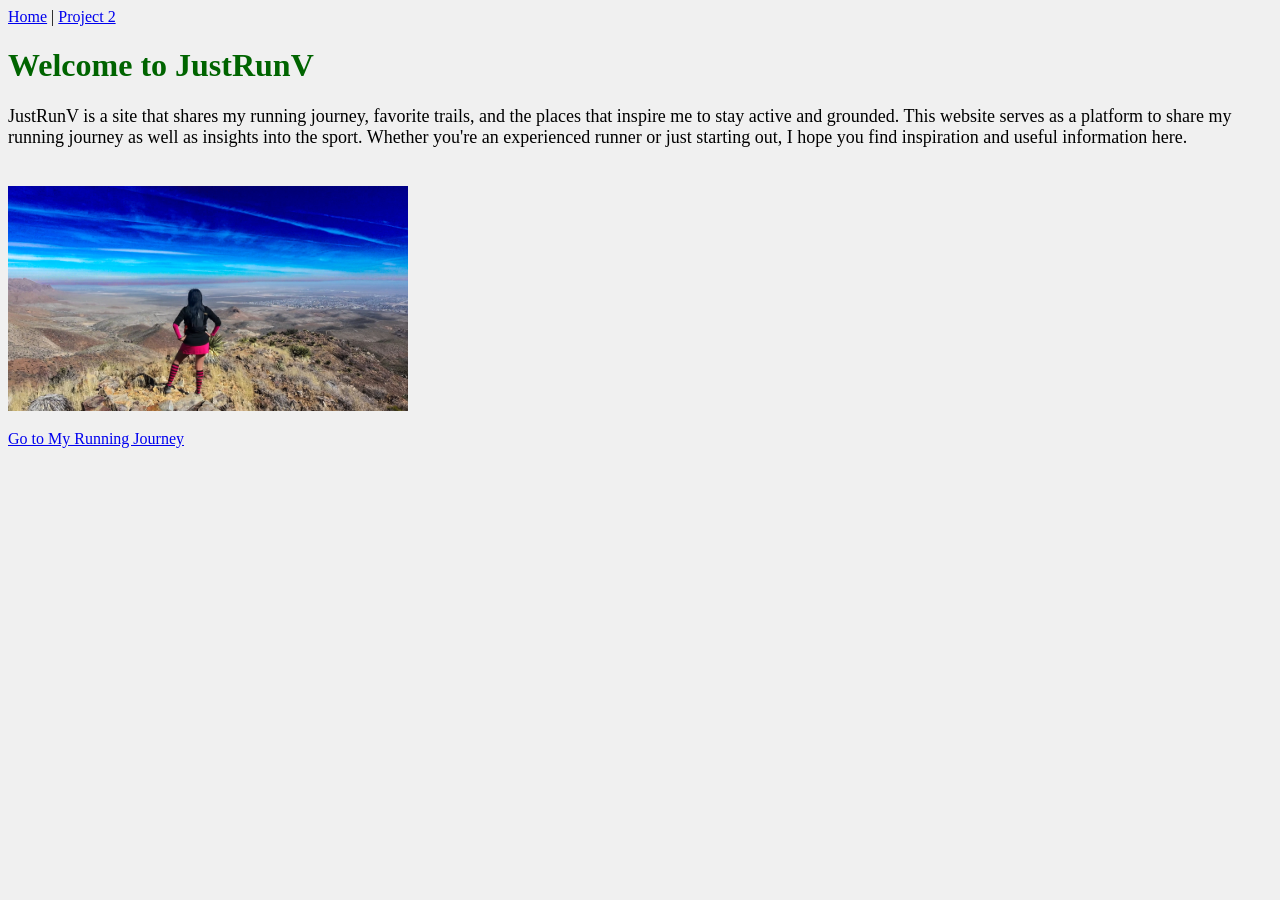
==== index.html @ 56d2522e "Rename Index.html to index.html" ====
<!DOCTYPE html>
<html lang="en">
    <head>
        <meta charset="UTF-8">
        <title>JustRunV Home</title>
    </head>
    <body style="background-color: #f0f0f0;">

        <nav style="margin-bottom: 20px;">
            <a href="index.html">Home</a> | 
            <a href="html/project2.html">Project 2</a>
        </nav>

        <h1 style="color: darkgreen;">Welcome to JustRunV</h1>

        <p style="font-size: 18px; margin-bottom: 18px;">
             JustRunV is a site that shares my running journey, favorite trails, and the places that inspire me to stay active and grounded. This website serves as a platform to share my running journey as well as insights into the sport. Whether you're an experienced runner or just starting out, I hope you find inspiration and useful information here.
        </p>

        <img src="html/running3.jpg" alt="The Franklin Mountains" width="400" style="margin-top: 20px;">

        <p style="margin-top: 15px;">
            <a href="html/project2.html">Go to My Running Journey</a>
        </p>

    </body>
</html>
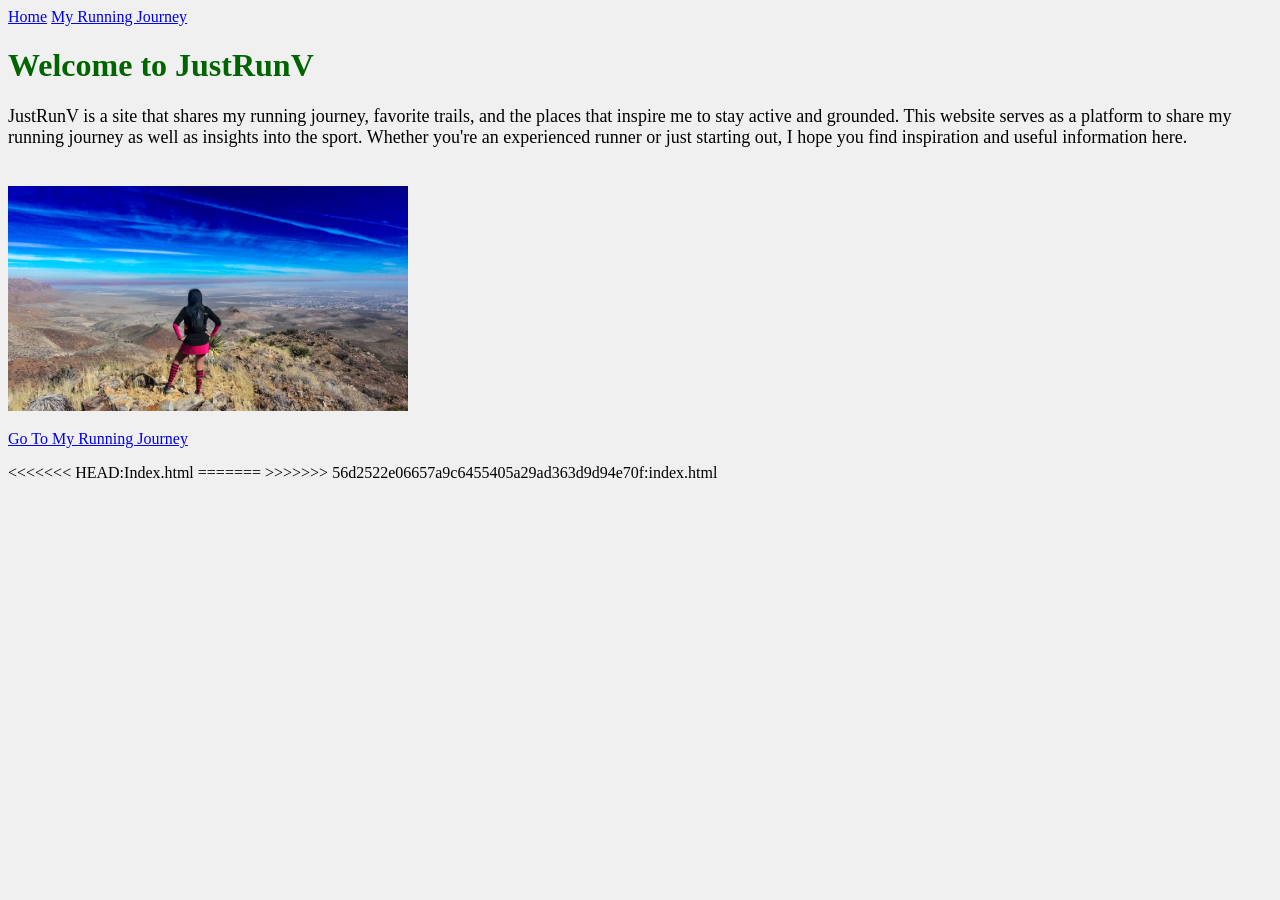
==== commit 119be08c: "Merge branch 'main' of https://github.com/JustRunV/JustRunV-web-project" ====
--- a/index.html
+++ b/index.html
@@ -6,9 +6,9 @@
     </head>
     <body style="background-color: #f0f0f0;">
 
-        <nav style="margin-bottom: 20px;">
-            <a href="index.html">Home</a> | 
-            <a href="html/project2.html">Project 2</a>
+        <nav>
+            <a href="index.html">Home</a>
+            <a href="html/project3.html">My Running Journey</a>
         </nav>
 
         <h1 style="color: darkgreen;">Welcome to JustRunV</h1>
@@ -17,11 +17,16 @@
              JustRunV is a site that shares my running journey, favorite trails, and the places that inspire me to stay active and grounded. This website serves as a platform to share my running journey as well as insights into the sport. Whether you're an experienced runner or just starting out, I hope you find inspiration and useful information here.
         </p>
 
-        <img src="html/running3.jpg" alt="The Franklin Mountains" width="400" style="margin-top: 20px;">
+        <img src="images/running3.jpg" alt="The Franklin Mountains" width="400" style="margin-top: 20px;">
 
-        <p style="margin-top: 15px;">
-            <a href="html/project2.html">Go to My Running Journey</a>
+        <p style="margin-top: 15px">
+            <a href="html/project3.html">Go To My Running Journey</a>
         </p>
 
     </body>
+<<<<<<< HEAD:Index.html
+
 </html>
+=======
+</html>
+>>>>>>> 56d2522e06657a9c6455405a29ad363d9d94e70f:index.html
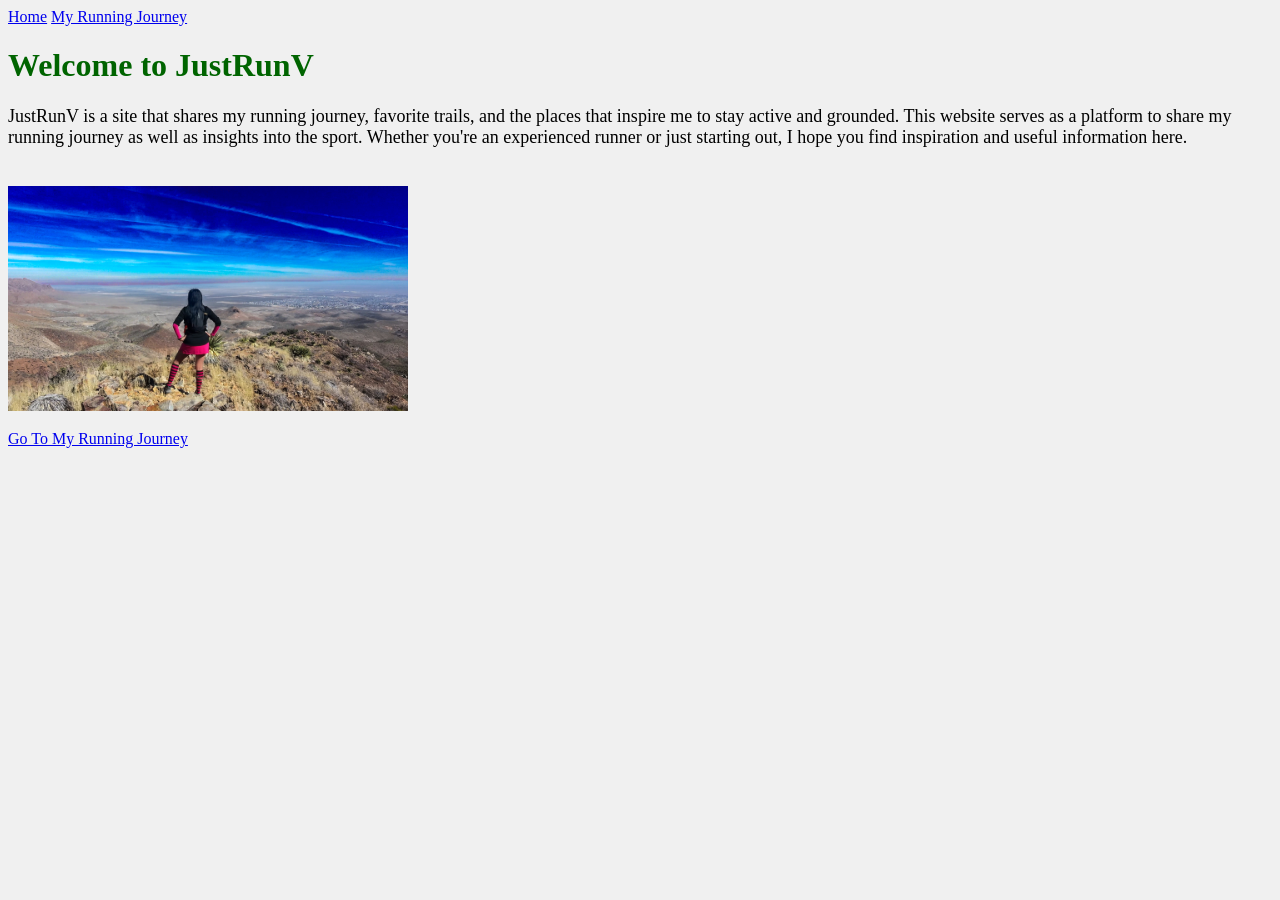
==== commit e4dcf8bf: "Added Project 3 HTML page" ====
--- a/index.html
+++ b/index.html
@@ -24,9 +24,4 @@
         </p>
 
     </body>
-<<<<<<< HEAD:Index.html
-
 </html>
-=======
-</html>
->>>>>>> 56d2522e06657a9c6455405a29ad363d9d94e70f:index.html
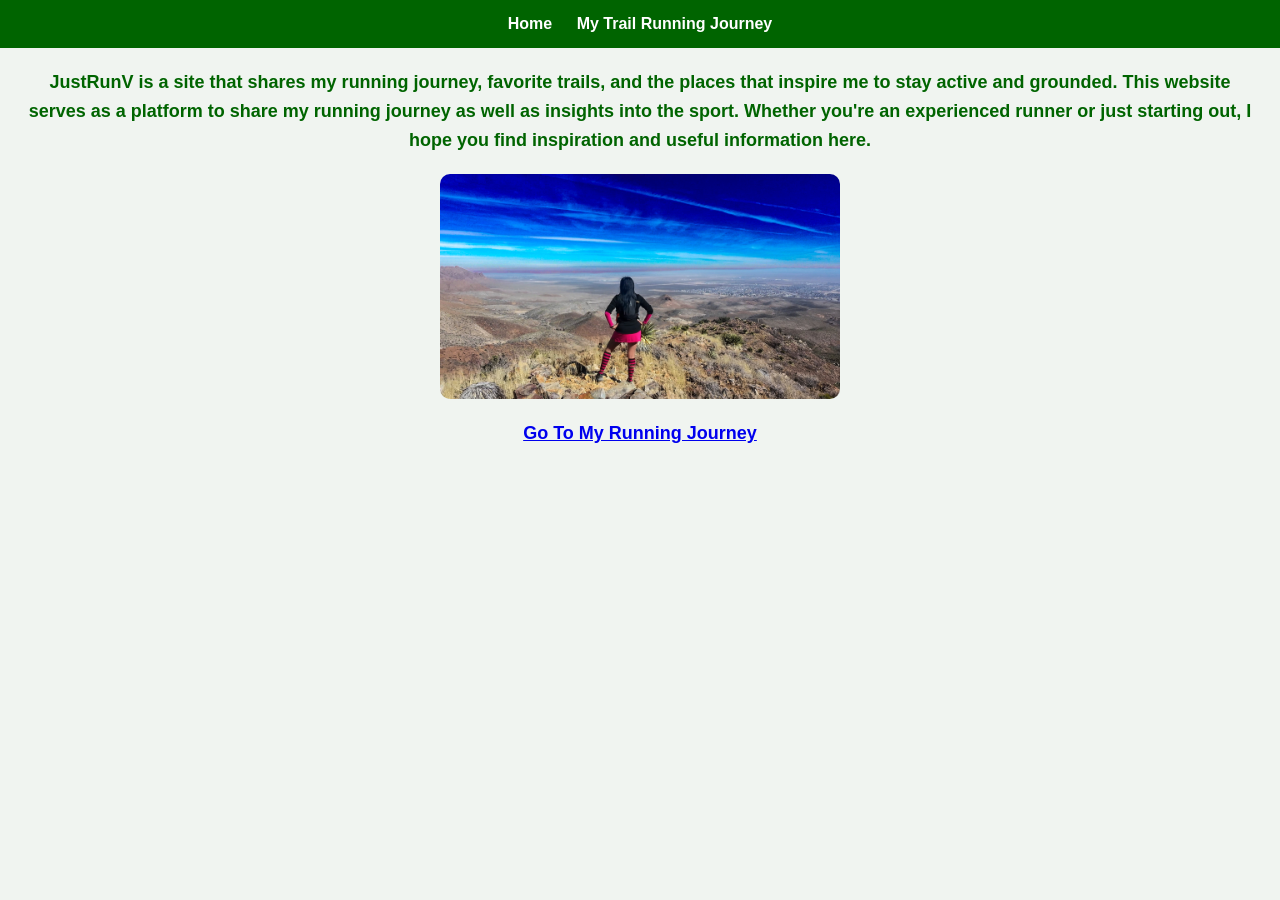
==== commit fa9f0040: "Completed Project 4 JavaScript" ====
--- a/index.html
+++ b/index.html
@@ -1,27 +1,29 @@
 <!DOCTYPE html>
 <html lang="en">
-    <head>
-        <meta charset="UTF-8">
-        <title>JustRunV Home</title>
-    </head>
-    <body style="background-color: #f0f0f0;">
+<head>
+    <meta charset="UTF-8">
+    <title>JustRunV Home</title>
+    <link rel="stylesheet" href="css/styles.css">
+</head>
 
-        <nav>
-            <a href="index.html">Home</a>
-            <a href="html/project3.html">My Running Journey</a>
-        </nav>
+<body>
 
-        <h1 style="color: darkgreen;">Welcome to JustRunV</h1>
+    <nav>
+        <a href="index.html">Home</a>
+        <a href="project4/project4.html">My Trail Running Journey</a>
+    </nav>
 
-        <p style="font-size: 18px; margin-bottom: 18px;">
-             JustRunV is a site that shares my running journey, favorite trails, and the places that inspire me to stay active and grounded. This website serves as a platform to share my running journey as well as insights into the sport. Whether you're an experienced runner or just starting out, I hope you find inspiration and useful information here.
-        </p>
+    <h1>
 
-        <img src="images/running3.jpg" alt="The Franklin Mountains" width="400" style="margin-top: 20px;">
+    <p>
+        JustRunV is a site that shares my running journey, favorite trails, and the places that inspire me to stay active and grounded. This website serves as a platform to share my running journey as well as insights into the sport. Whether you're an experienced runner or just starting out, I hope you find inspiration and useful information here.
+    </p>
 
-        <p style="margin-top: 15px">
-            <a href="html/project3.html">Go To My Running Journey</a>
-        </p>
+    <img src="images/running3.jpg" alt="The Franklin Mountains">
 
-    </body>
-</html>
+    <p style="margin-top: 15px">
+        <a href="html/project3.html">Go To My Running Journey</a>
+    </p>
+
+</body>
+</html>
--- a/css/styles.css
+++ b/css/styles.css
@@ -0,0 +1,142 @@
+body {
+    background-color: #f0f4f0;
+    font-family: Arial, Helvetica, sans-serif;
+    margin: 0;
+    padding: 0;
+    color: #2f2f2f;
+}
+
+main {
+    max-width: 900px;
+    margin: auto;
+    padding: 20px;
+}
+
+nav {
+    background-color: darkgreen;
+    padding: 15px;
+    text-align: center;
+}
+
+nav a {
+    color: white;
+    text-decoration: none;
+    margin: 0 10px;
+    font-weight: bold;
+}
+
+nav a:hover {
+    color: yellow;
+    text-decoration: underline;
+}
+
+a:hover {
+    color: forestgreen;
+}
+
+h1 {
+    text-align: center;
+    color: darkgreen;
+    font-size: 40px;
+    margin-top: 20px;
+}
+
+h2 {
+    color: forestgreen;
+    font-size: 28px;
+    margin-top: 25px;
+    padding-left: 10px;
+}
+
+h3 {
+    color: seagreen;
+    font-size: 22px;
+    margin-top: 20px;
+    padding-left: 10px;
+}
+
+p {
+    font-size: 18px;
+    line-height: 1.6;
+    margin: 15px 20px;
+}
+
+ol, ul {
+    font-size: 18px;
+    margin: 15px 40px;
+}
+
+li {
+    margin-bottom: 8px;
+}
+
+img {
+    display: block;
+    max-width: 100%;
+    width: 400px;
+    margin: 20px auto;
+    border-radius: 10px;
+}
+
+footer {
+    text-align: center;
+    background-color: darkgreen;
+    color: white;
+    padding: 15px;
+    margin-top: 30px;
+    font-size: 14px;
+}
+
+.trail-table {
+    border: 1px solid #2f2f2f;
+    border-collapse: collapse;
+    width: 90%;
+    margin: 20px auto;
+    font-size: 18px;
+}
+.trail-table th, 
+.trail-table td {
+    border: 1px solid #2f2f2f;
+    padding: 10px 12px;
+    text-align: left;
+}
+
+.trail-table th {
+    background-color: #e6f2e6;
+    color: darkgreen;
+    font-weight: bold;
+}
+
+@media (max-width: 600px) {
+
+    body {
+        font-size: 14px;
+    }
+
+    nav {
+        text-align: center;
+    }
+
+    img {
+        width: 100%;
+        height: auto;
+    }
+
+    .trail-table {
+        font-size: 12px;
+    }
+}
+
+button {
+    background-color: darkgreen;
+    color: white;
+    border: none;
+    padding: 8px 12px;
+    font-size: 16px;
+    border-radius: 5px;
+    cursor: pointer;
+}
+
+button:hover {
+    background-color: forestgreen;
+}
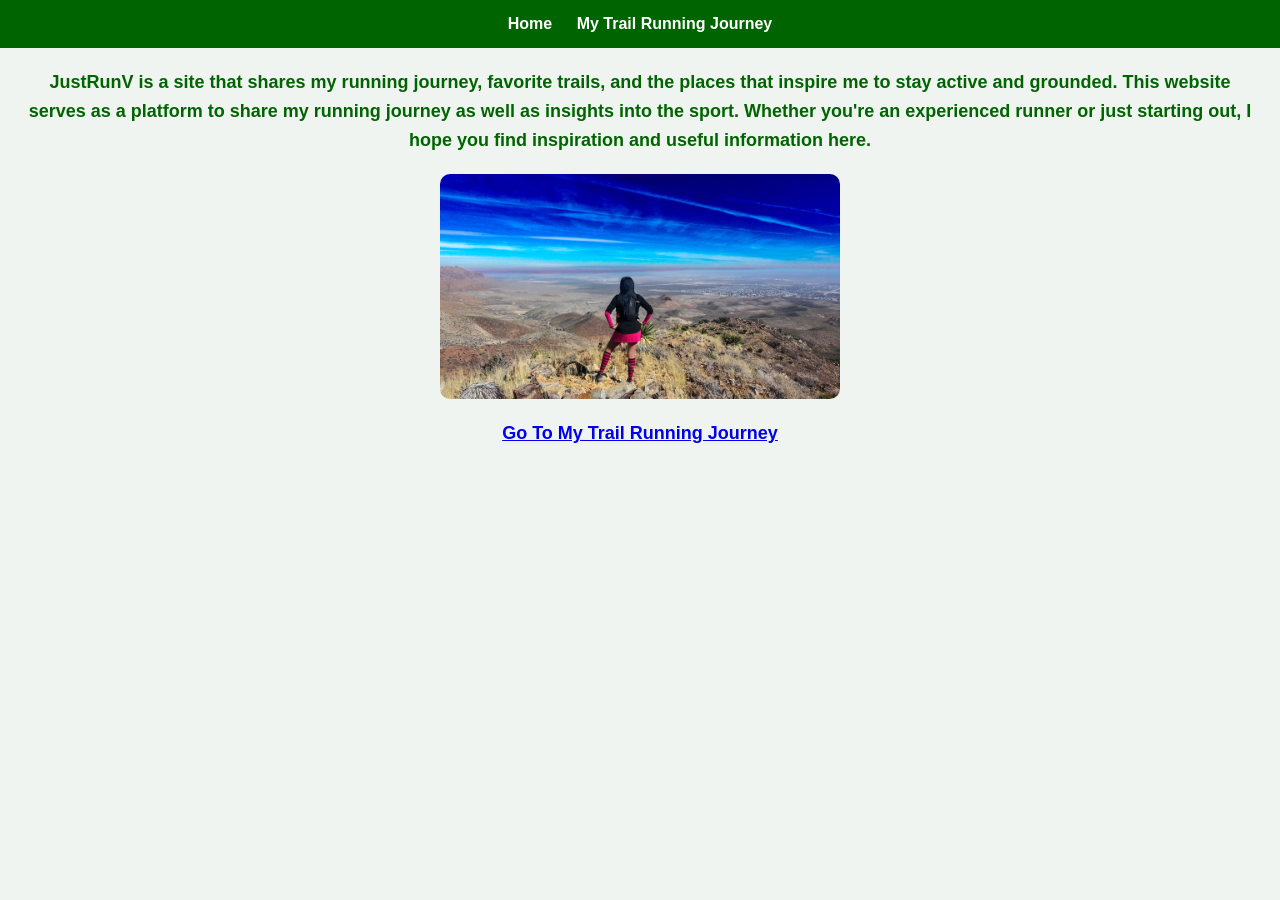
==== commit 35b90574: "Completed Project 4 JavaScript" ====
--- a/index.html
+++ b/index.html
@@ -22,7 +22,7 @@
     <img src="images/running3.jpg" alt="The Franklin Mountains">
 
     <p style="margin-top: 15px">
-        <a href="html/project3.html">Go To My Running Journey</a>
+        <a href="html/project4.html">Go To My Trail Running Journey</a>
     </p>
 
 </body>
